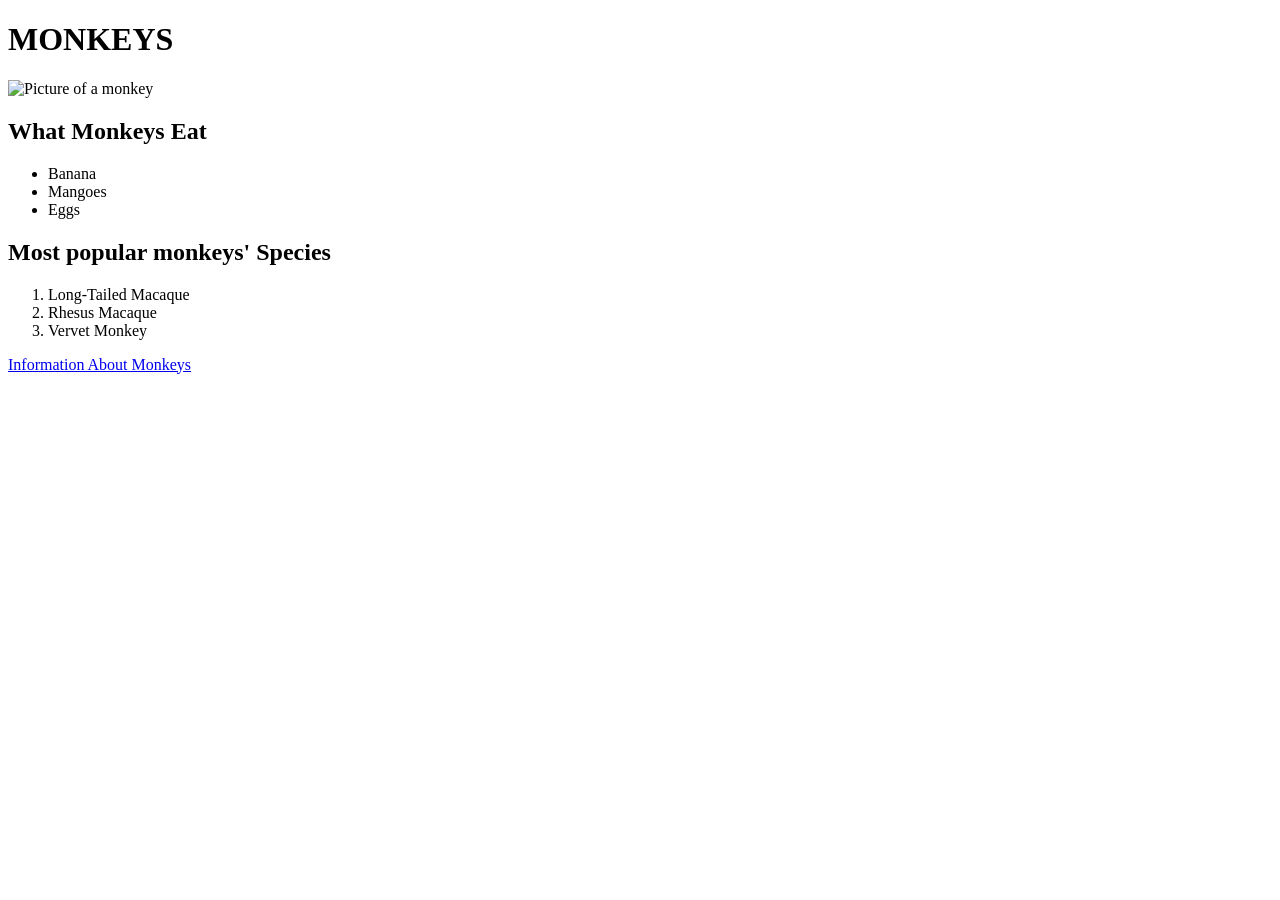
==== index.html @ 94a6559d "Add files via upload" ====
<!DOCTYPE html>
<html>
     <head>
         <meta charset="UTF-8">
          <title>MONKEYS</title>
     </head>
      <body>
          <h1>MONKEYS</h1>

            <img alt="Picture of a monkey" src="https://image.cnbcfm.com/api/v1/image/101939893-Monkey-selfie.jpg?v=1408711958&w=1480&h=833&ffmt=webp&vtcrop=y">
            <h2> What Monkeys Eat </h2>
            <ul>
                <li>Banana</li>
                <li>Mangoes</li>
                <li>Eggs</li>
            </ul>
            <h2> Most popular monkeys' Species </h2>
         <ol>
         <li>Long-Tailed Macaque</li>
         <li>Rhesus Macaque</li>
         <li>Vervet Monkey</li>
         </ol>
                <a href="https://en.wikipedia.org/wiki/Monkey">Information About Monkeys</a>
      </body>
 </html>
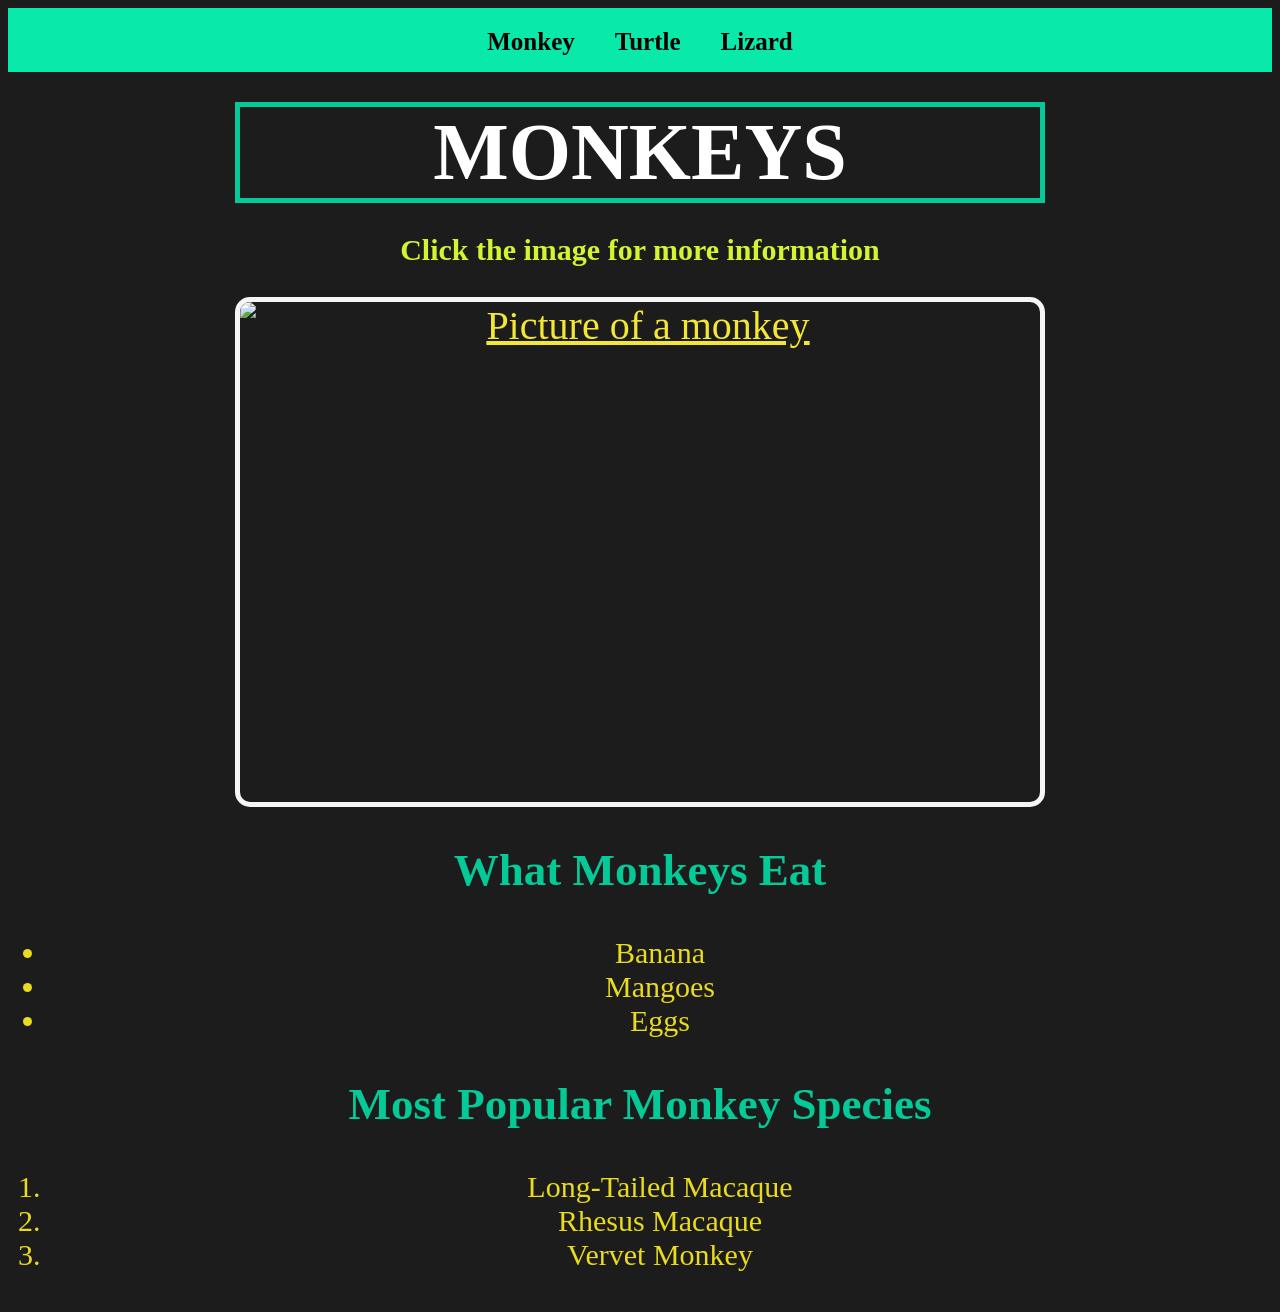
==== commit 06bfefff: "Add files via upload" ====
--- a/index.html
+++ b/index.html
@@ -1,25 +1,35 @@
 <!DOCTYPE html>
 <html>
-     <head>
-         <meta charset="UTF-8">
-          <title>MONKEYS</title>
-     </head>
-      <body>
-          <h1>MONKEYS</h1>
-
-            <img alt="Picture of a monkey" src="https://image.cnbcfm.com/api/v1/image/101939893-Monkey-selfie.jpg?v=1408711958&w=1480&h=833&ffmt=webp&vtcrop=y">
-            <h2> What Monkeys Eat </h2>
-            <ul>
-                <li>Banana</li>
-                <li>Mangoes</li>
-                <li>Eggs</li>
-            </ul>
-            <h2> Most popular monkeys' Species </h2>
-         <ol>
-         <li>Long-Tailed Macaque</li>
-         <li>Rhesus Macaque</li>
-         <li>Vervet Monkey</li>
-         </ol>
-                <a href="https://en.wikipedia.org/wiki/Monkey">Information About Monkeys</a>
-      </body>
- </html>+    <head>
+        <link rel="stylesheet" href="style.css">
+        <meta charset="UTF-8">
+         <title>MONKEYS</title>
+    </head>
+        <nav>
+             <ul>
+                <li>    <a href="index.html">Monkey</a>    </li>
+                <li>    <a href="Pages/Page2.html">Turtle</a>    </li>
+                <li>    <a href="Pages/Page3.html">Lizard</a>    </li>
+             </ul>
+        </nav>
+    <body>
+         <h1>MONKEYS</h1>
+             <h3>Click the image for more information</h3>
+                <a href="https://en.wikipedia.org/wiki/Monkey">
+                    <img class="m" src="https://image.cnbcfm.com/api/v1/image/101939893-Monkey-selfie.jpg?v=1408711958&w=1480&h=833&ffmt=webp&vtcrop=y"
+                    alt="Picture of a monkey">
+                </a>
+         <h2> What Monkeys Eat </h2>
+           <ul>
+               <li>Banana</li>
+               <li>Mangoes</li>
+               <li>Eggs</li>
+           </ul>
+         <h2> Most Popular Monkey Species </h2>
+            <ol>
+                <li>Long-Tailed Macaque</li>
+                <li>Rhesus Macaque</li>
+                <li>Vervet Monkey</li>
+            </ol>
+     </body>
+</html>
--- a/style.css
+++ b/style.css
@@ -0,0 +1,88 @@
+/* style.css */
+
+h1 {
+   font-size: 80px;
+    font-family: times new roman;
+    text-align: center;
+    color: #ffffff;
+    border: 5px solid #06c998;
+    width: 800px;
+    margin: 30px auto;
+}
+li{
+   color:rgb(233, 219, 29);
+   font-size: 30px;
+   font-family: times new roman;
+}
+h2{
+    font-size: 45px;
+    font-family: times new roman;
+    color: #06c998;
+}
+img{
+    border: 5px solid rgb(245, 245, 245);
+    display: block;
+    max-width: 100%;
+    margin: 20px auto;
+    border-radius: 15px;
+}
+.m{
+   width:800px;
+   height:500px;
+}
+body{
+  font-family: times new roman;
+    font-size: 40px;
+ background-color: rgb(29, 28, 28);
+  text-align: center;
+}
+nav a{
+    color: #06c998;
+    text-decoration: none;
+    font-weight: bold;
+}
+nav{
+    background-color: #09e9aa;
+    padding: 15px 0;
+}
+nav ul{
+    list-style: none;
+    display: flex;
+    justify-content: center;
+    gap: 40px;
+    margin: 0;
+    padding: 0;
+}
+nav ul li a{
+    color: rgb(0, 0, 0);
+    text-decoration: none;
+    font-size: 25px;
+    position: relative;
+    padding: 10px 0;
+}
+nav ul li a::before{
+    content: "";
+    position: absolute;
+    top: -8px;
+    left: 0;
+    width: 0;
+    height: 4px;
+    background-color: gold;
+    transition: width 0.3s ease;
+}
+nav ul li a:hover::before{
+    width: 100%;
+}
+a{
+    color: rgb(244, 231, 51);
+    font-size: 40px;
+}
+img:hover{
+    transform: scale(1.05);
+    transition: transform 0.3s ease;
+}
+h3{
+    font-size: 30px;
+    font-family: times new roman;
+    color: #d1f531;
+}
